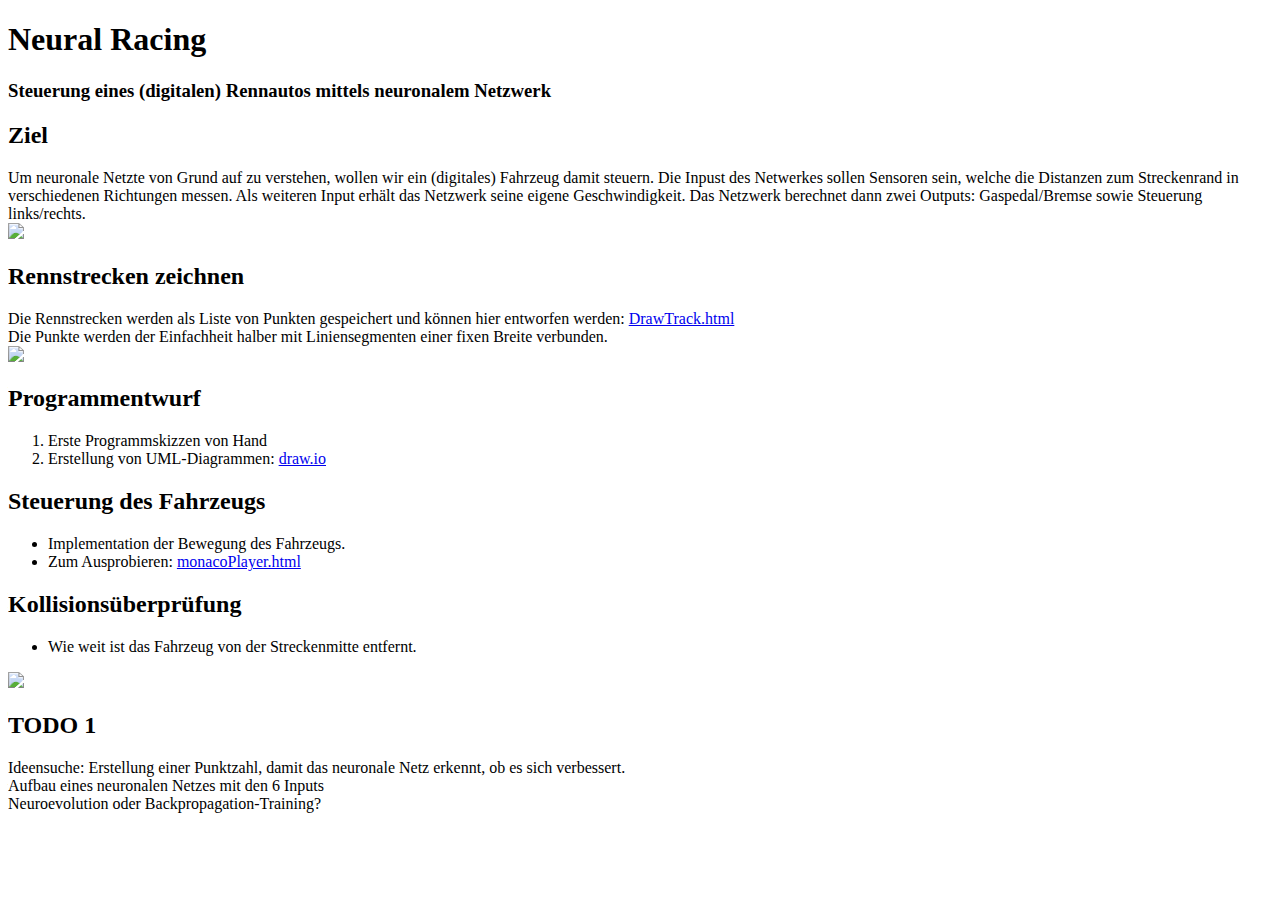
==== index.html @ c664398c "Update index.html" ====
<!DOCTYPE html>
<html lang="en">
<head>
	<meta charset="UTF-8">
	<title>Neural Racing</title>
	<link rel="stylesheet" href="https://gymburgdorf-ef23.github.io/helpers/basicstyle.css"></link>
	<link rel="stylesheet" href="NeuralRacer.css"></link>
</head>
<body>
	<h1>Neural Racing</h1>
	<h3>Steuerung eines (digitalen) Rennautos mittels neuronalem Netzwerk</h3>
	<h2>Ziel</h2>
	<p>
		Um neuronale Netzte von Grund auf zu verstehen, wollen wir ein (digitales) Fahrzeug damit steuern.
		Die Inpust des Netwerkes sollen Sensoren sein, welche die Distanzen zum Streckenrand in verschiedenen Richtungen messen.
		Als weiteren Input erhält das Netzwerk seine eigene Geschwindigkeit.
		Das Netzwerk berechnet dann zwei Outputs: Gaspedal/Bremse sowie Steuerung links/rechts.
		<br>
		<img class="explanation" src="sketches/00idea.png">
	</p>
	<h2>Rennstrecken zeichnen</h2>
	<p>
		Die Rennstrecken werden als Liste von Punkten gespeichert und können hier entworfen werden:
		<a href="./DrawTrack.html" target="_blank">DrawTrack.html</a><br>
		Die Punkte werden der Einfachheit halber mit Liniensegmenten einer fixen Breite verbunden.
		<br>
		<img class="explanation" src="sketches/10track.png">
	</p>
	<h2>Programmentwurf</h2>
	<ol>
		<li>Erste Programmskizzen von Hand</li>
		<li>Erstellung von UML-Diagrammen: <a href="https://app.diagrams.net/#G1yeaHUIp-BN7OKgPFjqyOsTibeAi1i5wL">draw.io</a></li>
	</ol>
	<h2>Steuerung des Fahrzeugs</h2>
	<ul>
		<li>Implementation der Bewegung des Fahrzeugs.</li>
		<li>Zum Ausprobieren: <a href="./monacoPlayer.html" target="_blank">monacoPlayer.html</a></li>
	</ul>
	<h2>Kollisionsüberprüfung</h2>
	<ul>
		<li>Wie weit ist das Fahrzeug von der Streckenmitte entfernt.</li>
	</ul>
	<div>
		<img class="explanation" src="sketches/20offset.png">
	</div>
	<h2>TODO 1</h2>
	<ull>
		<li>Ideensuche: Erstellung einer Punktzahl, damit das neuronale Netz erkennt, ob es sich verbessert.</li>
		<li>Aufbau eines neuronalen Netzes mit den 6 Inputs</li>
		<li>Neuroevolution oder Backpropagation-Training?</li>
	</ul>

</body>
</html>
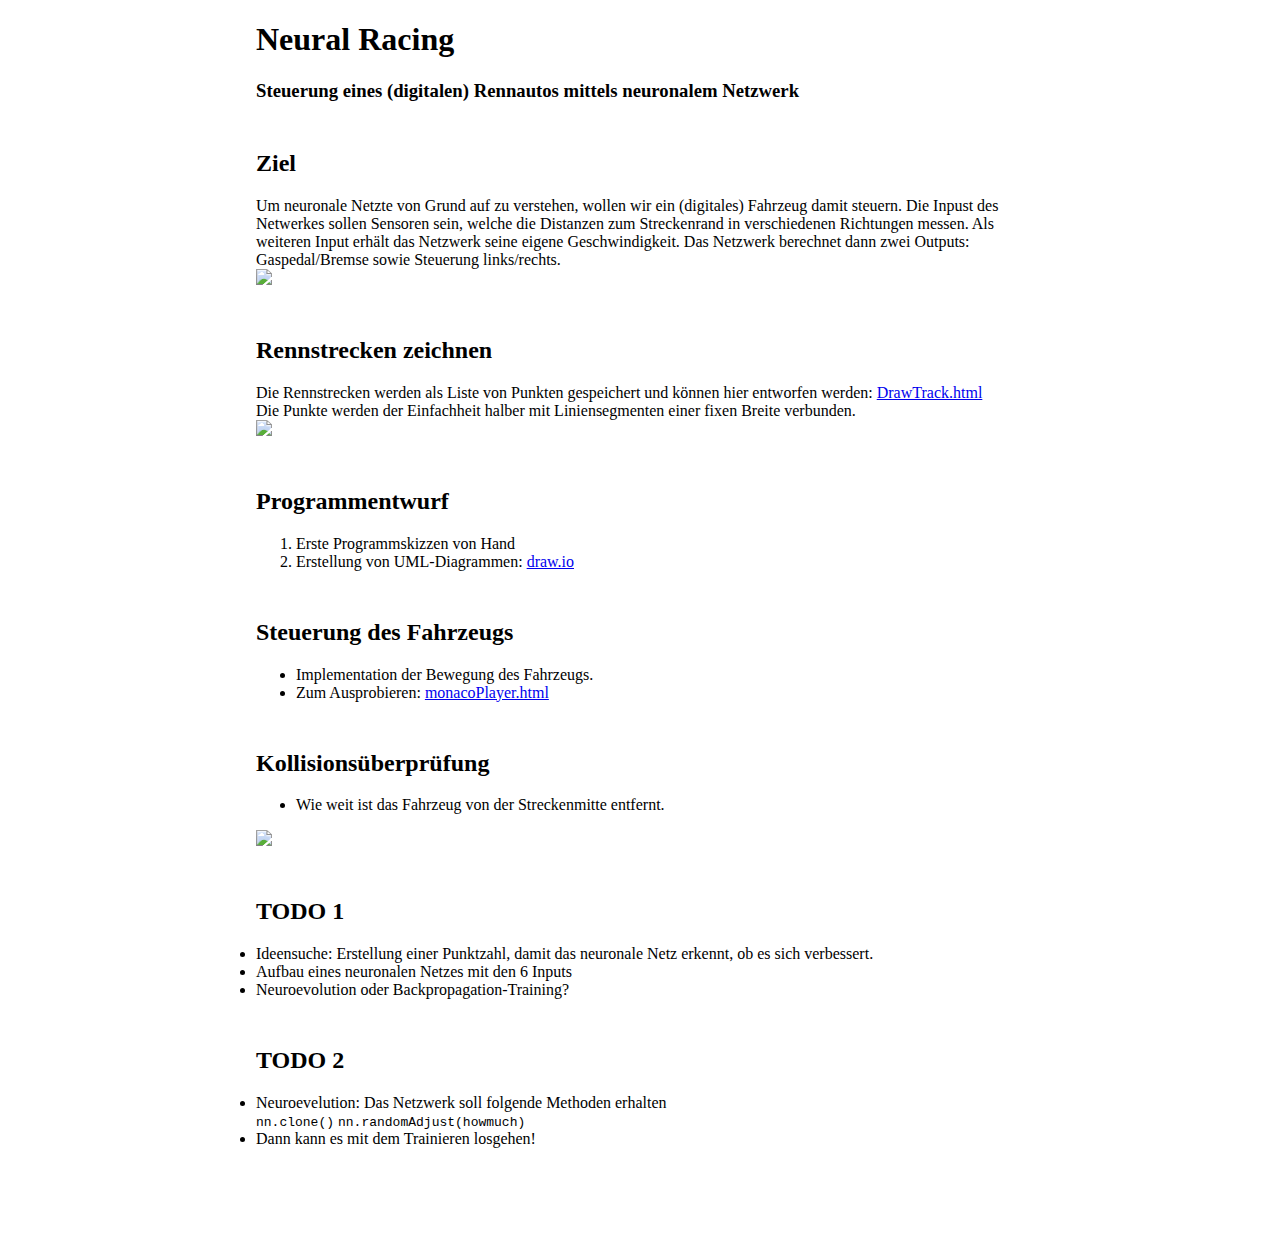
==== commit def0a3ed: "Rename to index.html" ====
--- a/index.html
+++ b/index.html
@@ -4,7 +4,28 @@
 	<meta charset="UTF-8">
 	<title>Neural Racing</title>
 	<link rel="stylesheet" href="https://gymburgdorf-ef23.github.io/helpers/basicstyle.css"></link>
-	<link rel="stylesheet" href="NeuralRacer.css"></link>
+	<style>
+		html {
+			--wfull: min(100vw, 800px);
+			--w: calc(var(--wfull) - 2em);
+			--hsvg: calc(var(--w) * 0.375);
+		}
+
+		body {width: var(--w); margin: auto; padding-bottom: 6em;}
+
+		.drawing {
+				width: var(--w);
+				height: var(--hsvg);
+		}
+
+		path {stroke: rgb(87, 87, 87); fill: none; stroke-linejoin: round;}
+		.scan {stroke: rgb(255, 157, 157);}
+
+		h2 {margin-top: 2em;;}
+		.explanation {
+				width: 80%; margin: auto;
+		}
+	</style>
 </head>
 <body>
 	<h1>Neural Racing</h1>
@@ -49,6 +70,15 @@
 		<li>Aufbau eines neuronalen Netzes mit den 6 Inputs</li>
 		<li>Neuroevolution oder Backpropagation-Training?</li>
 	</ul>
+	<h2>TODO 2</h2>
+	<ull>
+		<li>Neuroevelution: Das Netzwerk soll folgende Methoden erhalten<br>
+		<code>nn.clone()</code>
+		<code>nn.randomAdjust(howmuch)</code>
+		</li>
+		<li>Dann kann es mit dem Trainieren losgehen!</li>
+	</ul>
+
 
 </body>
 </html>
